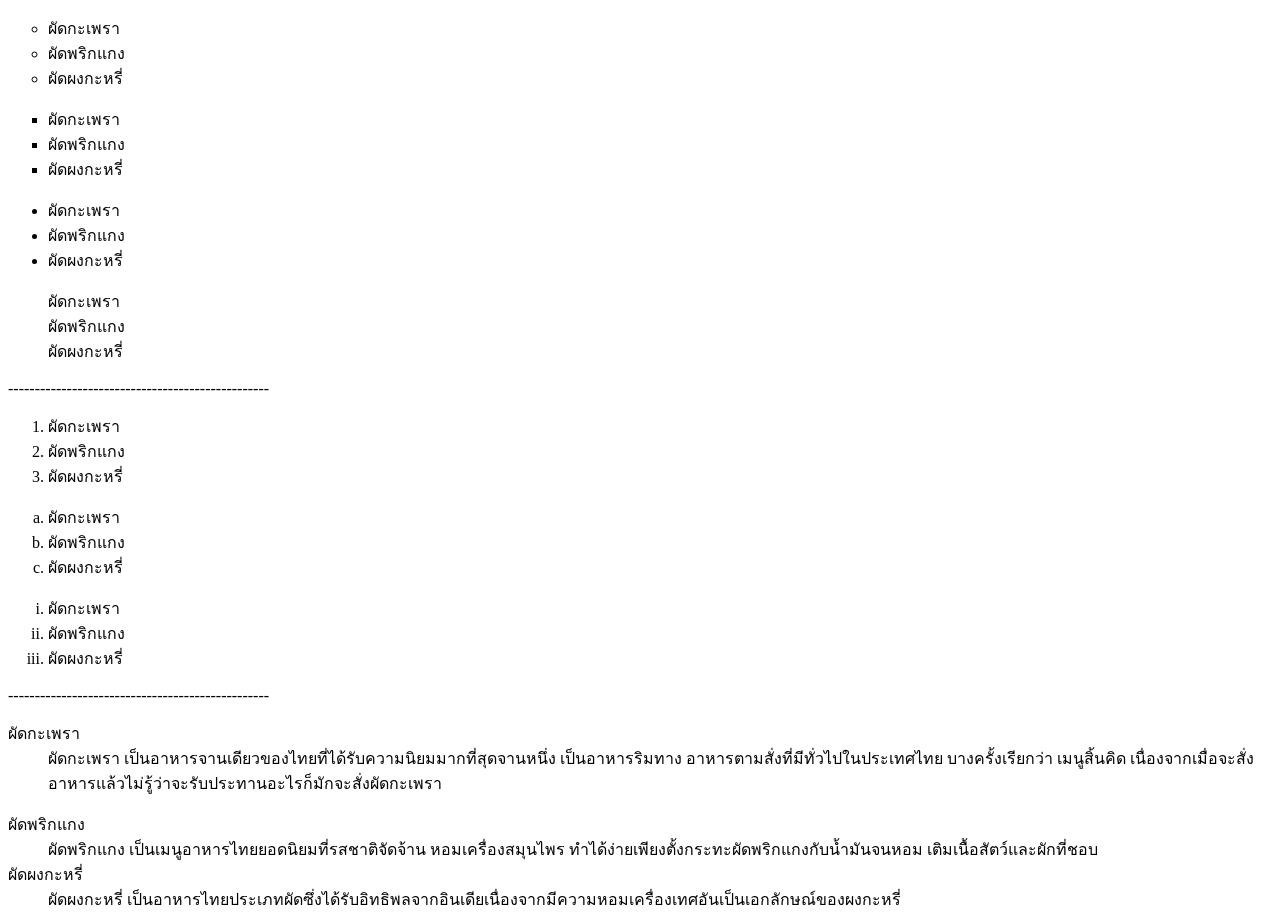
==== index.html @ 80bb014e "Add files via upload" ====
<!DOCTYPE html>
<html lang="th">
<head>
<title>work04 html list</title>
<meta charset="utf-8">
</head>
<body>
<ul type="circle">
<li>ผัดกะเพรา</li>
<li>ผัดพริกแกง</li>
<li>ผัดผงกะหรี่</li>
</ul>
<ul type="square">
<li>ผัดกะเพรา</li>
<li>ผัดพริกแกง</li>
<li>ผัดผงกะหรี่</li>
</ul>
<ul type="disc">
<li>ผัดกะเพรา</li>
<li>ผัดพริกแกง</li>
<li>ผัดผงกะหรี่</li>
</ul>
<ul type="none">
<il>ผัดกะเพรา</li>
<li>ผัดพริกแกง</li>
<il>ผัดผงกะหรี่</li>
</ul>
-------------------------------------------------
<ol type="1">
<li>ผัดกะเพรา</li>
<li>ผัดพริกแกง</li>
<li>ผัดผงกะหรี่</li>
</ol>
<ol type="a">
<li>ผัดกะเพรา</li>
<li>ผัดพริกแกง</li>
<li>ผัดผงกะหรี่</li>
</ol>
<ol type="i">
<li>ผัดกะเพรา</li>
<li>ผัดพริกแกง</li>
<li>ผัดผงกะหรี่</li>
</ol>
-------------------------------------------------
<dl>
<dt>ผัดกะเพรา</dt>
<dd>ผัดกะเพรา เป็นอาหารจานเดียวของไทยที่ได้รับความนิยมมากที่สุดจานหนึ่ง เป็นอาหารริมทาง อาหารตามสั่งที่มีทั่วไปในประเทศไทย บางครั้งเรียกว่า เมนูสิ้นคิด เนื่องจากเมื่อจะสั่งอาหารแล้วไม่รู้ว่าจะรับประทานอะไรก็มักจะสั่งผัดกะเพรา</dd>
</dl>

<dt>ผัดพริกแกง</dt>
<dd>ผัดพริกแกง เป็นเมนูอาหารไทยยอดนิยมที่รสชาติจัดจ้าน หอมเครื่องสมุนไพร ทำได้ง่ายเพียงตั้งกระทะผัดพริกแกงกับน้ำมันจนหอม เติมเนื้อสัตว์และผักที่ชอบ</dd>
</dl>

<dt>ผัดผงกะหรี่</dt>
<dd>ผัดผงกะหรี่ เป็นอาหารไทยประเภทผัดซึ่งได้รับอิทธิพลจากอินเดียเนื่องจากมีความหอมเครื่องเทศอันเป็นเอกลักษณ์ของผงกะหรี่</dd>
</dl>

</body>
</html>
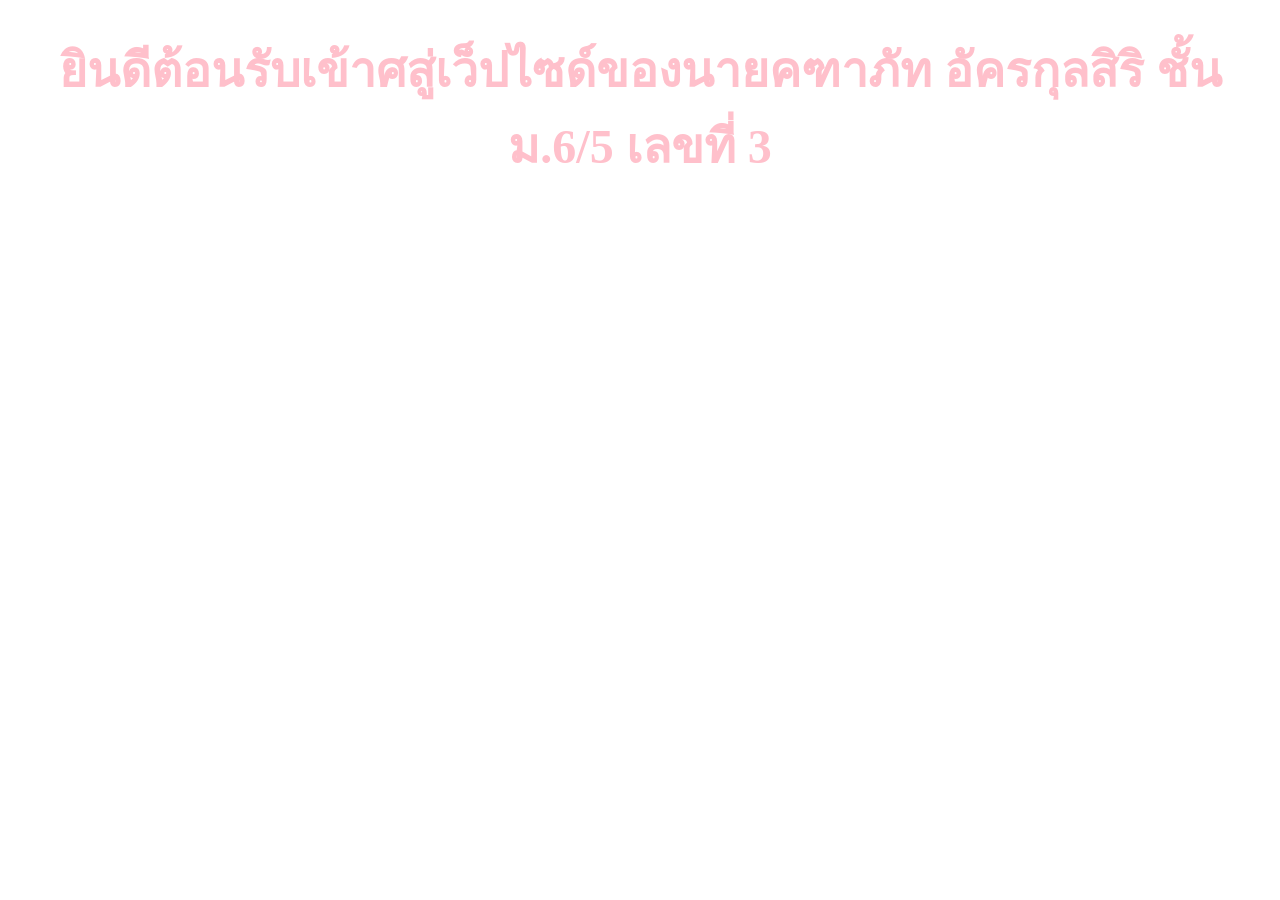
==== commit 2a870569: "Update index.html" ====
--- a/index.html
+++ b/index.html
@@ -1,59 +1,10 @@
 <!DOCTYPE html>
 <html lang="th">
 <head>
-<title>work04 html list</title>
 <meta charset="utf-8">
+<title>ยินดีต้อนรับ</title>
 </head>
-<body>
-<ul type="circle">
-<li>ผัดกะเพรา</li>
-<li>ผัดพริกแกง</li>
-<li>ผัดผงกะหรี่</li>
-</ul>
-<ul type="square">
-<li>ผัดกะเพรา</li>
-<li>ผัดพริกแกง</li>
-<li>ผัดผงกะหรี่</li>
-</ul>
-<ul type="disc">
-<li>ผัดกะเพรา</li>
-<li>ผัดพริกแกง</li>
-<li>ผัดผงกะหรี่</li>
-</ul>
-<ul type="none">
-<il>ผัดกะเพรา</li>
-<li>ผัดพริกแกง</li>
-<il>ผัดผงกะหรี่</li>
-</ul>
--------------------------------------------------
-<ol type="1">
-<li>ผัดกะเพรา</li>
-<li>ผัดพริกแกง</li>
-<li>ผัดผงกะหรี่</li>
-</ol>
-<ol type="a">
-<li>ผัดกะเพรา</li>
-<li>ผัดพริกแกง</li>
-<li>ผัดผงกะหรี่</li>
-</ol>
-<ol type="i">
-<li>ผัดกะเพรา</li>
-<li>ผัดพริกแกง</li>
-<li>ผัดผงกะหรี่</li>
-</ol>
--------------------------------------------------
-<dl>
-<dt>ผัดกะเพรา</dt>
-<dd>ผัดกะเพรา เป็นอาหารจานเดียวของไทยที่ได้รับความนิยมมากที่สุดจานหนึ่ง เป็นอาหารริมทาง อาหารตามสั่งที่มีทั่วไปในประเทศไทย บางครั้งเรียกว่า เมนูสิ้นคิด เนื่องจากเมื่อจะสั่งอาหารแล้วไม่รู้ว่าจะรับประทานอะไรก็มักจะสั่งผัดกะเพรา</dd>
-</dl>
-
-<dt>ผัดพริกแกง</dt>
-<dd>ผัดพริกแกง เป็นเมนูอาหารไทยยอดนิยมที่รสชาติจัดจ้าน หอมเครื่องสมุนไพร ทำได้ง่ายเพียงตั้งกระทะผัดพริกแกงกับน้ำมันจนหอม เติมเนื้อสัตว์และผักที่ชอบ</dd>
-</dl>
-
-<dt>ผัดผงกะหรี่</dt>
-<dd>ผัดผงกะหรี่ เป็นอาหารไทยประเภทผัดซึ่งได้รับอิทธิพลจากอินเดียเนื่องจากมีความหอมเครื่องเทศอันเป็นเอกลักษณ์ของผงกะหรี่</dd>
-</dl>
-
+<body style="blackground-color:#F5EAE1">
+  <h1 style="color:pink; font-size:300%; text-align:center;">ยินดีต้อนรับเข้าศสู่เว็ปไซด์ของนายคฑาภัท อัครกุลสิริ ชั้น ม.6/5 เลขที่ 3</h1>
 </body>
 </html>
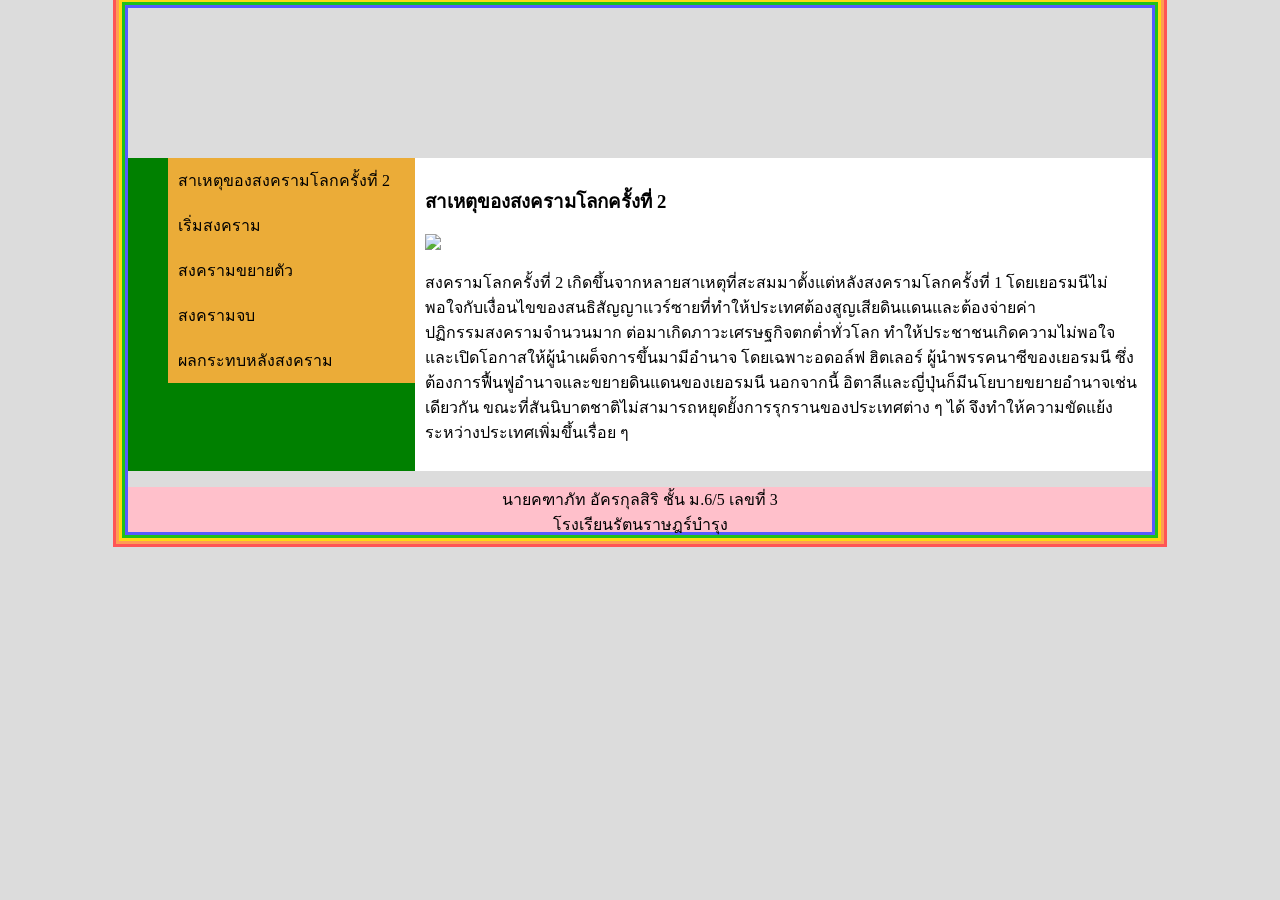
==== commit 01c1de84: "Add files via upload" ====
--- a/index.html
+++ b/index.html
@@ -2,9 +2,34 @@
 <html lang="th">
 <head>
 <meta charset="utf-8">
-<title>ยินดีต้อนรับ</title>
+<link rel="stylesheet" href="mystyle.css">
+<title>สาเหตุของสงครามโลกครั้งที่ 2</title>
+
 </head>
-<body style="blackground-color:#F5EAE1">
-  <h1 style="color:pink; font-size:300%; text-align:center;">ยินดีต้อนรับเข้าศสู่เว็ปไซด์ของนายคฑาภัท อัครกุลสิริ ชั้น ม.6/5 เลขที่ 3</h1>
+<body>
+<div class="container">
+<header>
+</header>
+<section>
+        <nav>
+           <ul style="list-style-type:none;margin:0;padding=0;">
+           <li><a href="index.html">สาเหตุของสงครามโลกครั้งที่ 2</a></li>
+           <li><a href="p2.html">เริ่มสงคราม</a></li>
+           <li><a href="p3.html">สงครามขยายตัว</a></li>
+           <li><a href="p4.html">สงครามจบ</a></li>
+           <li><a href="p5.html">ผลกระทบหลังสงคราม</a></li>
+           </ul>
+       </nav>
+       <article>
+       <h1>สาเหตุของสงครามโลกครั้งที่ 2</h1>
+       <img src="image/index.jpg" style="width:350px;">
+
+           <p>สงครามโลกครั้งที่ 2 เกิดขึ้นจากหลายสาเหตุที่สะสมมาตั้งแต่หลังสงครามโลกครั้งที่ 1 โดยเยอรมนีไม่พอใจกับเงื่อนไขของสนธิสัญญาแวร์ซายที่ทำให้ประเทศต้องสูญเสียดินแดนและต้องจ่ายค่าปฏิกรรมสงครามจำนวนมาก ต่อมาเกิดภาวะเศรษฐกิจตกต่ำทั่วโลก ทำให้ประชาชนเกิดความไม่พอใจและเปิดโอกาสให้ผู้นำเผด็จการขึ้นมามีอำนาจ โดยเฉพาะอดอล์ฟ ฮิตเลอร์ ผู้นำพรรคนาซีของเยอรมนี ซึ่งต้องการฟื้นฟูอำนาจและขยายดินแดนของเยอรมนี นอกจากนี้ อิตาลีและญี่ปุ่นก็มีนโยบายขยายอำนาจเช่นเดียวกัน ขณะที่สันนิบาตชาติไม่สามารถหยุดยั้งการรุกรานของประเทศต่าง ๆ ได้ จึงทำให้ความขัดแย้งระหว่างประเทศเพิ่มขึ้นเรื่อย ๆ</p>
+</article>
+</section>
+<footer>
+<p>นายคฑาภัท อัครกุลสิริ ชั้น ม.6/5 เลขที่ 3<br>โรงเรียนรัตนราษฎร์บำรุง</p>
+</footer>
+</div>
 </body>
-</html>
+</html>
--- a/mystyle.css
+++ b/mystyle.css
@@ -0,0 +1,74 @@
+
+body{
+           background-color:#DCDCDC;
+}
+
+{
+           box-sizing:border-box;
+           margin: 0;
+           pedding:0;
+
+}
+.container{
+        width:1024px;
+        margin: 0 auto;
+        box-shadow: rgb(85, 91, 255) 0px 0px 0px 3px, rgb(31, 193, 27) 0px 0px 0px 6px, rgb(255, 217, 19) 0px 0px 0px 9px, rgb(255, 156, 85) 0px 0px 0px 12px, rgb(255, 85, 85) 0px 0px 0px 15px;
+
+}
+
+
+header{
+        background-image:url(image/header.jpg);
+        height:150px;
+
+}
+
+nav{
+        background-color:green;
+        flex:1;width:30%;
+
+}
+
+
+article{
+        float:left;
+                background-color:white;
+        width:70%;
+                padding:10px;
+}
+        
+section{
+               display:flex;
+
+}
+
+
+footer{
+       background:pink;
+          height:45px;
+              text-align:center;
+              pandding:25px;
+
+}
+a:link{
+        color:black;
+        text-decoration:none;
+        background-color:#EBAC38;
+        display:block;
+        width:100%;
+        padding:10px;
+}
+a:visited{
+        color:white;
+
+}
+a:hover{
+        color:red;
+        background-color:#98B58B;
+
+}
+a:active{
+        color:black;
+
+}
+
